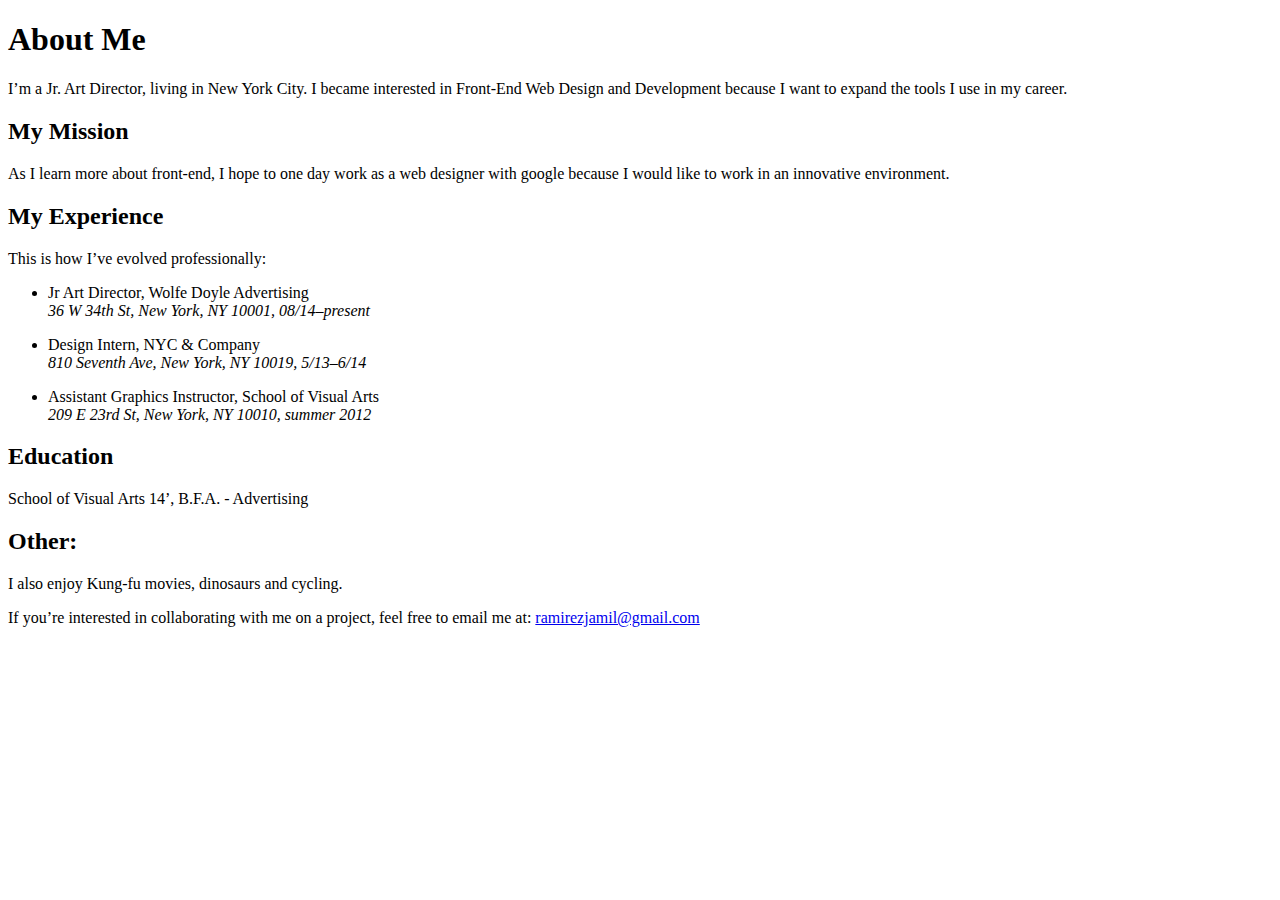
==== index.html @ 48c65120 "jamram.github.io" ====
<!DOCTYPE html>
<html> 
	<head>
		<title><strong>About Me Page</strong></title>
	</head>

	<body> 
		<h1><strong>About Me</strong></h1>
		<p>I’m a Jr. Art Director, living in New York City. I became interested in Front-End Web Design and Development because I want to expand the tools I use in my career.</p>

<h2>My Mission</em></h2>

<p>As I learn more about front-end, I hope to one day work as a web designer with google because I would like to work in an innovative environment.</p>

<h2>My Experience</h2> 

<p>This is how I’ve evolved professionally:</P>

<ul> 

<li>Jr Art Director, Wolfe Doyle Advertising<br><em>36 W 34th St, New York, NY 10001, 08/14–present</em></li>

<p><li>Design Intern, NYC & Company<br><em>810 Seventh Ave, New York, NY 10019, 5/13–6/14</em></li></p>

<li>Assistant Graphics Instructor, School of Visual Arts <br><em>209 E 23rd St, New York, NY 10010, summer 2012</em></li>

</ul>


<h2>Education</h2>
<p>School of Visual Arts 14’, B.F.A. - Advertising</p>

<h2>Other:</h2>
<p>I also enjoy Kung-fu movies, dinosaurs and cycling.</p>

<p>If you’re interested in collaborating with me on a project, feel free to email me at: <a href="ramirezjamil.com@gmail.com">ramirezjamil@gmail.com</p>

</body>
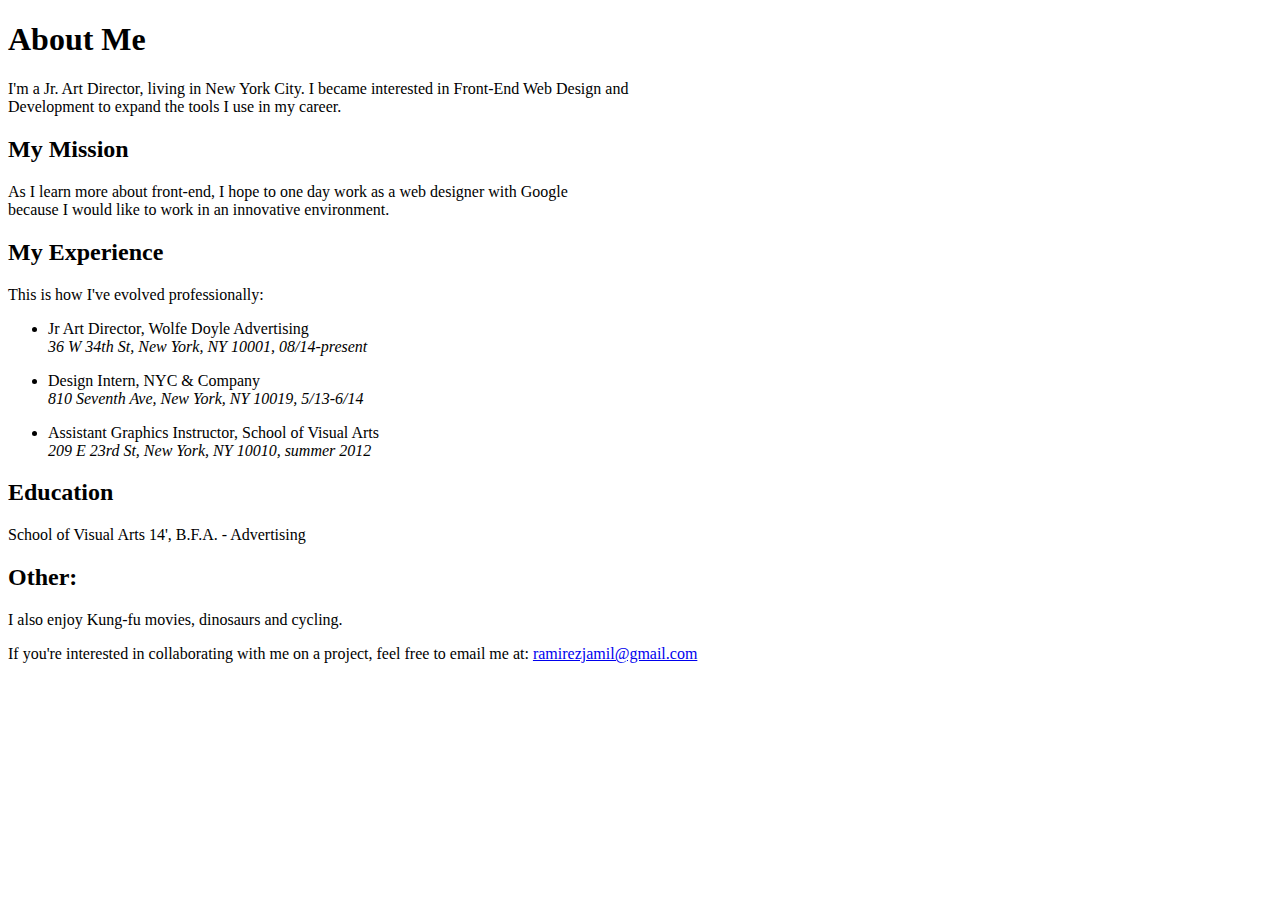
==== commit 7cfd130b: "jamram.github.io" ====
--- a/index.html
+++ b/index.html
@@ -6,34 +6,33 @@
 
 	<body> 
 		<h1><strong>About Me</strong></h1>
-		<p>I’m a Jr. Art Director, living in New York City. I became interested in Front-End Web Design and Development because I want to expand the tools I use in my career.</p>
+		<p>I'm a Jr. Art Director, living in New York City. I became interested in Front-End Web Design and<br>Development to expand the tools I use in my career.</p>
 
-<h2>My Mission</em></h2>
+<h2>My Mission</h2>
 
-<p>As I learn more about front-end, I hope to one day work as a web designer with google because I would like to work in an innovative environment.</p>
+<p>As I learn more about front-end, I hope to one day work as a web designer with Google<br>because I would like to work in an innovative environment.</p>
 
 <h2>My Experience</h2> 
 
-<p>This is how I’ve evolved professionally:</P>
+<p>This is how I've evolved professionally:</P>
 
 <ul> 
 
-<li>Jr Art Director, Wolfe Doyle Advertising<br><em>36 W 34th St, New York, NY 10001, 08/14–present</em></li>
+<li>Jr Art Director, Wolfe Doyle Advertising<br><em>36 W 34th St, New York, NY 10001, 08/14-present</em></li>
 
-<p><li>Design Intern, NYC & Company<br><em>810 Seventh Ave, New York, NY 10019, 5/13–6/14</em></li></p>
+<p><li>Design Intern, NYC & Company<br><em>810 Seventh Ave, New York, NY 10019, 5/13-6/14</em></li></p>
 
-<li>Assistant Graphics Instructor, School of Visual Arts -<br><em>209 E 23rd St, New York, NY 10010, summer 2012</em></li>
+<li>Assistant Graphics Instructor, School of Visual Arts<br><em>209 E 23rd St, New York, NY 10010, summer 2012</em></li>
 
 </ul>
 
 
 <h2>Education</h2>
-<p>School of Visual Arts 14’, B.F.A. - Advertising</p>
+<p>School of Visual Arts 14', B.F.A. - Advertising</p>
 
 <h2>Other:</h2>
 <p>I also enjoy Kung-fu movies, dinosaurs and cycling.</p>
 
-<p>If you’re interested in collaborating with me on a project, feel free to email me at: <a href="ramirezjamil.com@gmail.com">ramirezjamil@gmail.com</p>
+<p>If you're interested in collaborating with me on a project, feel free to email me at: <a href="mailto:ramirezjamil@gmail.com?Subject=Hello%20again" >ramirezjamil@gmail.com</p>
 
 </body>
